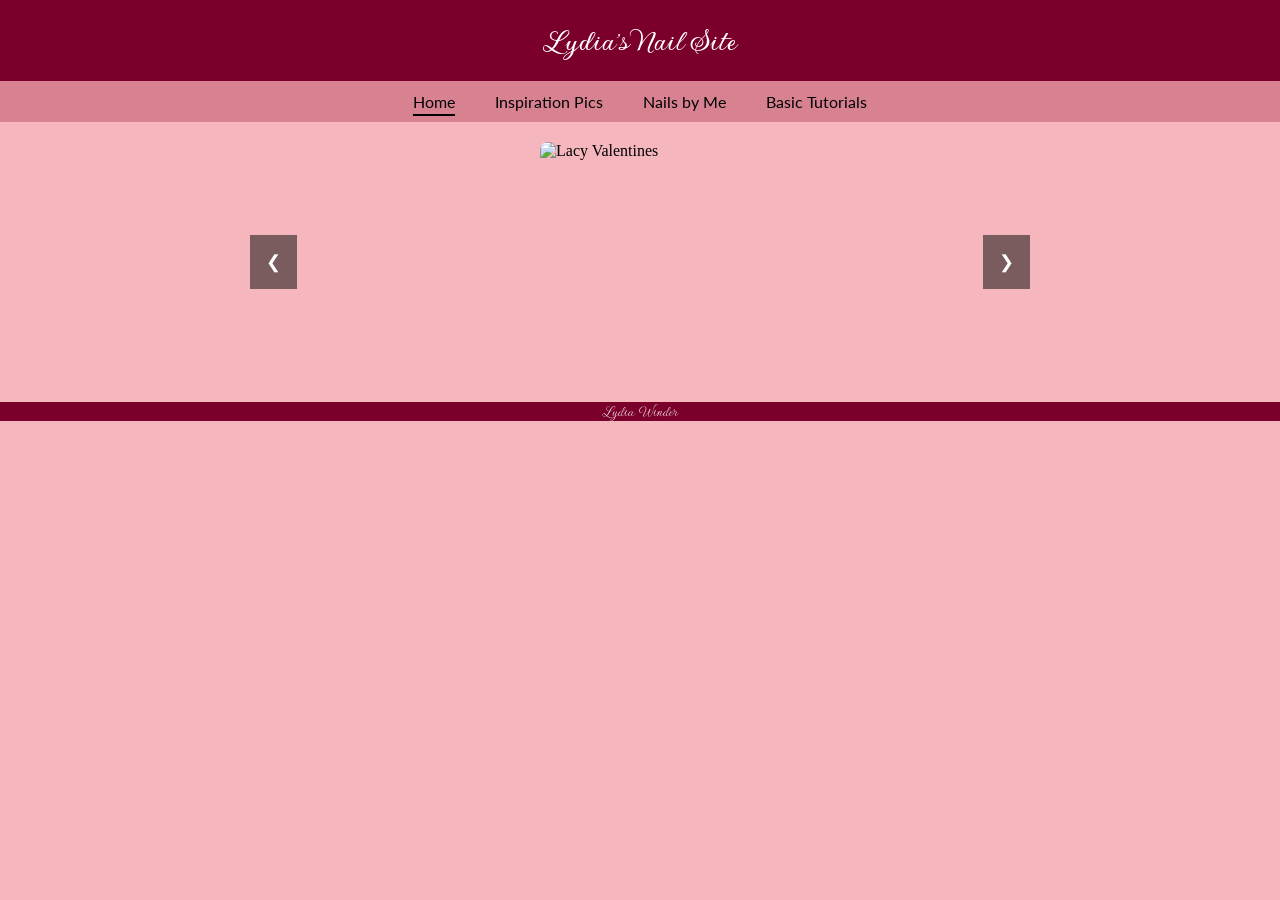
==== index.html @ 049b5295 "Add files via upload" ====
<!DOCTYPE html>
<html lang="en">
<head>
    <meta charset="UTF-8">
    <meta name="viewport" content="width=device-width, initial-scale=1.0">
    <title>Lydia's Nail Site</title>
    <link rel="preconnect" href="https://fonts.googleapis.com">
    <link rel="preconnect" href="https://fonts.gstatic.com" crossorigin>
    <link href="https://fonts.googleapis.com/css2?family=Gwendolyn:wght@400;700&display=swap" rel="stylesheet">
    <link rel="preconnect" href="https://fonts.googleapis.com">
    <link rel="preconnect" href="https://fonts.gstatic.com" crossorigin>
    <link href="https://fonts.googleapis.com/css2?family=Cause:wght@100..900&family=Gwendolyn:wght@400;700&family=Lato:ital,wght@0,100;0,300;0,400;0,700;0,900;1,100;1,300;1,400;1,700;1,900&display=swap" rel="stylesheet">
    
    <link rel="stylesheet" href="styles.css"></head>
    <script src="script.js" defer></script>
    
<body>
    <header>
        <h1>Lydia's Nail Site</h1>
    </header>
    
    <nav class="navbar">
        <ul>
            <li><a href="index.html" class="active">Home</a></li>
            <li><a href="inspiration.html">Inspiration Pics</a></li>
            <li><a href="myNails.html">Nails by Me</a></li>
            <li><a href="tutorials.html">Basic Tutorials</a></li>
        </ul>
    </nav>

   <div class="carousel">
    <div class="carousel-track">
        <div class="carousel-slide"><img src="Images/InspoBrown.jpg" alt="Inspo Brown Clone"></div>

        <div class="carousel-slide"><img src="Images/InspoLacyValentines.jpg" alt="Lacy Valentines"></div>
        <div class="carousel-slide"><img src="Images/InspoMultiColorFrench.jpg" alt="Multi Color French"></div>
        <div class="carousel-slide"><img src="Images/InspoBloom2.jpg" alt="Bloom 2"></div>
        <div class="carousel-slide"><img src="Images/InspoPinkBrownHeart.jpg" alt="Pink Brown Heart"></div>
        <div class="carousel-slide"><img src="Images/InspoBurgundyPolkaDot.jpg" alt="Burgundy Polka Dot"></div>
        <div class="carousel-slide"><img src="Images/InspoLittleBlackFlowers.jpg" alt="Little Black Flowers"></div>
        <div class="carousel-slide"><img src="Images/InspoBlueAndStrawberry.jpg" alt="Blue And Strawberry"></div>
        <div class="carousel-slide"><img src="Images/InspoPinkBloom.jpg" alt="Pink Bloom"></div>
        <div class="carousel-slide"><img src="Images/InspoPurpleStar.jpg" alt="Purple Star"></div>
        <div class="carousel-slide"><img src="Images/InspoBurgundyOutline.jpg" alt="Burgundy Outline"></div>
        <div class="carousel-slide"><img src="Images/InspoBloom1.jpg" alt="Bloom 1"></div>
        <div class="carousel-slide"><img src="Images/InspoBrown.jpg" alt="Brown"></div>

        <div class="carousel-slide"><img src="Images/InspoLacyValentines.jpg" alt="Lacy Valentines Clone"></div>
    </div>

    <!-- Navigation Buttons -->
    <button class="carousel-btn prev-btn" id="prevBtn">&#10094;</button>
    <button class="carousel-btn next-btn" id="nextBtn">&#10095;</button>
</div>

</body>

<footer>Lydia Winder</footer>

</html>
---- styles.css ----
/* affects everything *{
    border: black;
    border-style: dashed;
} */

body {
    margin: 0;
    padding: 0;
}

header {
    background-color: #7A002B;
    color: #FFFFFF;
    font-family: gwendolyn;
    width: 100%;
    padding: .2px;
}

header h1 {
    text-align: center;
}

nav {
    background-color: #D88291;
    padding: .2px;
    margin: .2px;
}

nav ul {
    list-style-type: none;
    margin: 10px;
    padding: 0px;
    display: flex;          /* Lays items out horizontally side-by-side */
    gap: 40px;              /* Adds spacing between each navigation item */
    align-items: center;
    justify-content: center; 
}

/* nav ul li {
    min-width: 100px;
    display: block;
} */

nav ul li a {
    font-family: lato;
    color: #000000;
    text-decoration: none;
}

nav a:hover {
    letter-spacing: 2px;
    font-weight: bold;
}

nav ul li a.active {
    text-decoration: underline;
    /* Optional: custom underline style/distance */
    text-underline-offset: 6px; 
    text-decoration-thickness: 2px;
}

body {
    background-color: #F5B7BD;
} 

h1 {
    font-family: gwendolyn;
    text-align: center;
}

.inspiration img {
  width: 100%;          
  max-width: 300px;
  height: 200px;
  object-fit: cover;
  border-radius: 8px; 
}

p {
    font-family: lato;
}

.myNails img {
    width: 100%;        /*keep image ratio*/      
    max-width: 300px;
    height: 200px;
    object-fit: cover;
    border-radius: 8px; 
}

iframe {
    border-radius: 4px; 
}

.video-grid {
    display: flex;
    flex-direction: row;
    flex-wrap: wrap;
    justify-content: center;
    gap: 50px;
    padding: 20px;
}

.video-card {
    display: flex;
    flex-direction: column;
    align-items: center;
    text-align: center;
}

.video-card iframe {
    width: 100%;
    height: 100%;
    border-radius: 4px;
    border: 0;
    display: block;
}

.video-container.vertical {
    width: 220px;
    height: 390px;
}

.video-container.horizontal {
    width: 320px;
    height: 180px;
}   

footer {
    background-color: #7A002B;
    color: #FFFFFF;
    font-family: gwendolyn;
    text-align: center;
}



/* index.html CAROUSEL */
.carousel {
  position: relative;
  max-width: 800px;
  margin: auto;
  overflow: hidden; /* Hides the other slides */
  border-radius: 8px;
}

.carousel-track {
  display: flex;
  transition: transform 0.5s ease-in-out; /* Creates the sliding animation */
}

.carousel-slide {
  min-width: 100%; /* Ensures each slide takes up full width of container */
  box-sizing: border-box;
  display: flex; /* Enables flexbox alignment */
  justify-content: center; /* Centers the image horizontally */
  align-items: center; /* Centers the image vertically */
  margin-top: 20px;
  margin-bottom: 20px;
}

.carousel-slide img {
  width: 200px;
  height: 240px;
  border-radius: 8px;
  display: block;
  object-fit: cover;
}

/* Navigation Buttons */
.carousel-btn {
  position: absolute;
  top: 50%;
  transform: translateY(-50%);
  background-color: rgba(0, 0, 0, 0.5);
  color: white;
  border: none;
  padding: 16px;
  cursor: pointer;
  font-size: 18px;
  transition: background-color 0.3s;
}

.carousel-btn:hover {
  background-color: rgba(0, 0, 0, 0.8);
}

.prev-btn { left: 10px; }
.next-btn { right: 10px; }
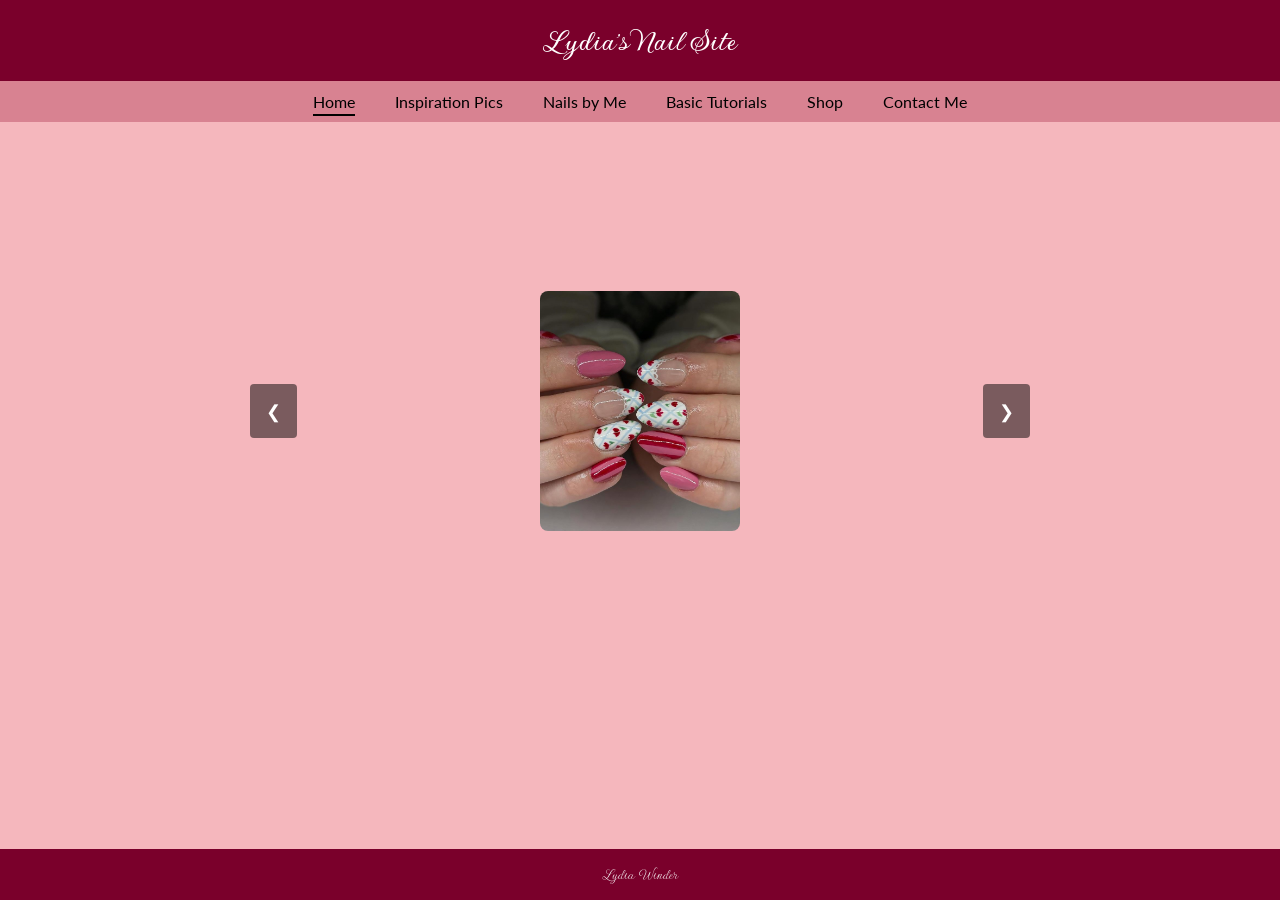
==== commit 9befe3ff: "Add full Nail Web Project Co-Authored-By: Claude Sonnet 5.5 <noreply@anthropic.com> Claude-Session: " ====
--- a/index.html
+++ b/index.html
@@ -7,8 +7,6 @@
     <link rel="preconnect" href="https://fonts.googleapis.com">
     <link rel="preconnect" href="https://fonts.gstatic.com" crossorigin>
     <link href="https://fonts.googleapis.com/css2?family=Gwendolyn:wght@400;700&display=swap" rel="stylesheet">
-    <link rel="preconnect" href="https://fonts.googleapis.com">
-    <link rel="preconnect" href="https://fonts.gstatic.com" crossorigin>
     <link href="https://fonts.googleapis.com/css2?family=Cause:wght@100..900&family=Gwendolyn:wght@400;700&family=Lato:ital,wght@0,100;0,300;0,400;0,700;0,900;1,100;1,300;1,400;1,700;1,900&display=swap" rel="stylesheet">
     
     <link rel="stylesheet" href="styles.css"></head>
@@ -25,6 +23,8 @@
             <li><a href="inspiration.html">Inspiration Pics</a></li>
             <li><a href="myNails.html">Nails by Me</a></li>
             <li><a href="tutorials.html">Basic Tutorials</a></li>
+            <li><a href="shop.html">Shop</a></li>
+            <li><a href="contact.html">Contact Me</a></li>
         </ul>
     </nav>
 
--- a/styles.css
+++ b/styles.css
@@ -3,9 +3,33 @@
     border-style: dashed;
 } */
 
-body {
+html, body {
+    height: 100%;
     margin: 0;
     padding: 0;
+}
+
+/* 1. Remove default browser margins and padding */
+html, body {
+  margin: 0;
+  padding: 0;
+  width: 100%;
+  overflow-x: hidden; /* Prevents horizontal scrollbar */
+}
+
+/* 2. Ensure padding/borders don't add extra width */
+*, *::before, *::after {
+  box-sizing: border-box;
+}
+
+body {
+    min-height: 100vh;
+    display: flex;
+    flex-direction: column;
+}
+
+main {
+    flex: 1 0 auto;
 }
 
 header {
@@ -18,8 +42,10 @@
 
 header h1 {
     text-align: center;
-}
-
+    color: #FFFFFF;
+}
+
+/* Navigation Bar */
 nav {
     background-color: #D88291;
     padding: .2px;
@@ -36,20 +62,19 @@
     justify-content: center; 
 }
 
-/* nav ul li {
-    min-width: 100px;
-    display: block;
-} */
 
 nav ul li a {
     font-family: lato;
     color: #000000;
     text-decoration: none;
+    display: inline-block;
+    transition: transform 0.3s ease;
 }
 
 nav a:hover {
     letter-spacing: 2px;
     font-weight: bold;
+    /* transform: scaleX(1.15); */
 }
 
 nav ul li a.active {
@@ -68,73 +93,7 @@
     text-align: center;
 }
 
-.inspiration img {
-  width: 100%;          
-  max-width: 300px;
-  height: 200px;
-  object-fit: cover;
-  border-radius: 8px; 
-}
-
-p {
-    font-family: lato;
-}
-
-.myNails img {
-    width: 100%;        /*keep image ratio*/      
-    max-width: 300px;
-    height: 200px;
-    object-fit: cover;
-    border-radius: 8px; 
-}
-
-iframe {
-    border-radius: 4px; 
-}
-
-.video-grid {
-    display: flex;
-    flex-direction: row;
-    flex-wrap: wrap;
-    justify-content: center;
-    gap: 50px;
-    padding: 20px;
-}
-
-.video-card {
-    display: flex;
-    flex-direction: column;
-    align-items: center;
-    text-align: center;
-}
-
-.video-card iframe {
-    width: 100%;
-    height: 100%;
-    border-radius: 4px;
-    border: 0;
-    display: block;
-}
-
-.video-container.vertical {
-    width: 220px;
-    height: 390px;
-}
-
-.video-container.horizontal {
-    width: 320px;
-    height: 180px;
-}   
-
-footer {
-    background-color: #7A002B;
-    color: #FFFFFF;
-    font-family: gwendolyn;
-    text-align: center;
-}
-
-
-
+/*Home Page*/
 /* index.html CAROUSEL */
 .carousel {
   position: relative;
@@ -186,4 +145,202 @@
 }
 
 .prev-btn { left: 10px; }
-.next-btn { right: 10px; }+.next-btn { right: 10px; }
+
+
+/* Inspiration Page */
+
+.inspiration img {
+  width: 100%;          
+  max-width: 300px;
+  height: 200px;
+  object-fit: cover;
+  border-radius: 8px; 
+}
+
+p {
+    font-family: lato;
+}
+
+
+/*** My Nails Page */
+.myNails img {
+    width: 100%;        /*keep image ratio*/      
+    max-width: 300px;
+    height: 200px;
+    object-fit: cover;
+    border-radius: 8px; 
+}
+
+
+/* Container to keep all image cards in a single horizontal line */
+.myNails {
+    display: flex;
+    flex-direction: row;
+    flex-wrap: nowrap;     /* Prevents images from dropping to a second row */
+    justify-content: center; /* Centers the image cards horizontally on the page */
+    overflow-x: auto;      /* Adds a horizontal scrollbar if screen is too narrow */
+    gap: 16px;             /* Spacing between image cards */
+    padding: 10px;
+}
+
+/* Individual image and caption wrapper */
+.myNails figure {
+    margin: 0;
+    text-align: center;
+    flex: 0 0 auto;         /* Prevents images from shrinking */
+}
+
+.myNails figure img {
+    display: block;
+    width: 200px;
+    height: 240px;
+    object-fit: cover;
+    border-radius: 8px;     /* Applied border-radius directly to the active image selector */
+}
+
+/* Caption styling underneath each image */
+.myNails figcaption {
+    margin-top: 8px;
+    font-size: 14px;
+    color: #000000;
+    font-family: lato;
+}
+
+/* Container set up with CSS Grid */
+.inspiration {
+    display: grid;
+    /* Forces exactly 4 equal-width columns per row */
+    grid-template-columns: repeat(4, 1fr); 
+    gap: 30px 20px;            /* 30px space between rows, 20px between columns */
+    justify-items: center;      /* Centers each item inside its grid column */
+    align-items: start;
+    max-width: 1100px;         /* Keeps grid bounded and centered on screen */
+    margin: 0 auto;            /* Centers the entire gallery container on the page */
+    padding: 20px;
+}
+
+/* Individual image/caption card formatting */
+.inspiration figure {
+    margin: 0;
+    text-align: center;
+}
+
+/* Consistent sizing for all inspiration photos */
+.inspiration figure img {
+    width: 200px;
+    height: 240px;
+    object-fit: cover;
+    border-radius: 8px;        /* Optional: smooth rounded corners */
+}
+
+.inspiration figure img,
+.myNails figure img {
+    width: 200px;
+    height: 240px;
+    object-fit: cover;
+    object-position: center;
+}
+
+/* Caption formatting underneath each image */
+.inspiration figcaption {
+    margin-top: 8px;
+    font-size: 14px;
+    color: #000000;
+    font-family: lato;
+}
+
+/* Optional: Automatically adjusts column count for smaller screens/phones */
+@media (max-width: 900px) {
+    .inspiration {
+        grid-template-columns: repeat(2, 1fr); /* Switches to 2 per row on smaller screens */
+    }
+}
+
+iframe {
+    border-radius: 4px; 
+}
+
+/*** Tutorials Page */
+
+.video-grid {
+    display: flex;
+    flex-direction: row;
+    flex-wrap: wrap;
+    justify-content: center;
+    gap: 50px;
+    padding: 20px;
+}
+
+.video-card {
+    display: flex;
+    flex-direction: column;
+    align-items: center;
+    text-align: center;
+}
+
+.video-card iframe {
+    width: 100%;
+    height: 100%;
+    border-radius: 4px;
+    border: 0;
+    display: block;
+}
+
+.video-container.vertical {
+    width: 220px;
+    height: 390px;
+}
+
+.video-container.horizontal {
+    width: 320px;
+    height: 180px;
+}   
+
+/* Contact Page */
+#contactH1 {
+    font-family: gwendolyn;
+    margin-left: 10px;
+    display: flex;
+    flex-direction: column;
+    align-items: flex-start; 
+}
+
+.form-container {
+    display: flex;
+    flex-direction: column;
+    align-items: flex-start; /* Aligns child elements (form) to the left */
+    font-family: lato;
+    margin-left: 10px;
+}
+
+
+#messageH3 {
+    font-family: Lato;
+    text-align: left;
+    padding: 0;
+}
+
+button {
+    background-color: #7A002B;
+    color: #FFFFFF;
+    font-family: lato;
+    padding: 10px 20px;
+    border: none;
+    border-radius: 4px;
+    cursor: pointer;
+}
+
+button:hover {
+    background-color: #9e244e;
+}
+
+footer {
+    background-color: #7A002B;
+    color: #FFFFFF;
+    font-family: gwendolyn;
+    text-align: center;
+    padding: 1rem;
+    margin-top: auto; /* Pushes footer to the bottom of the page */
+}
+
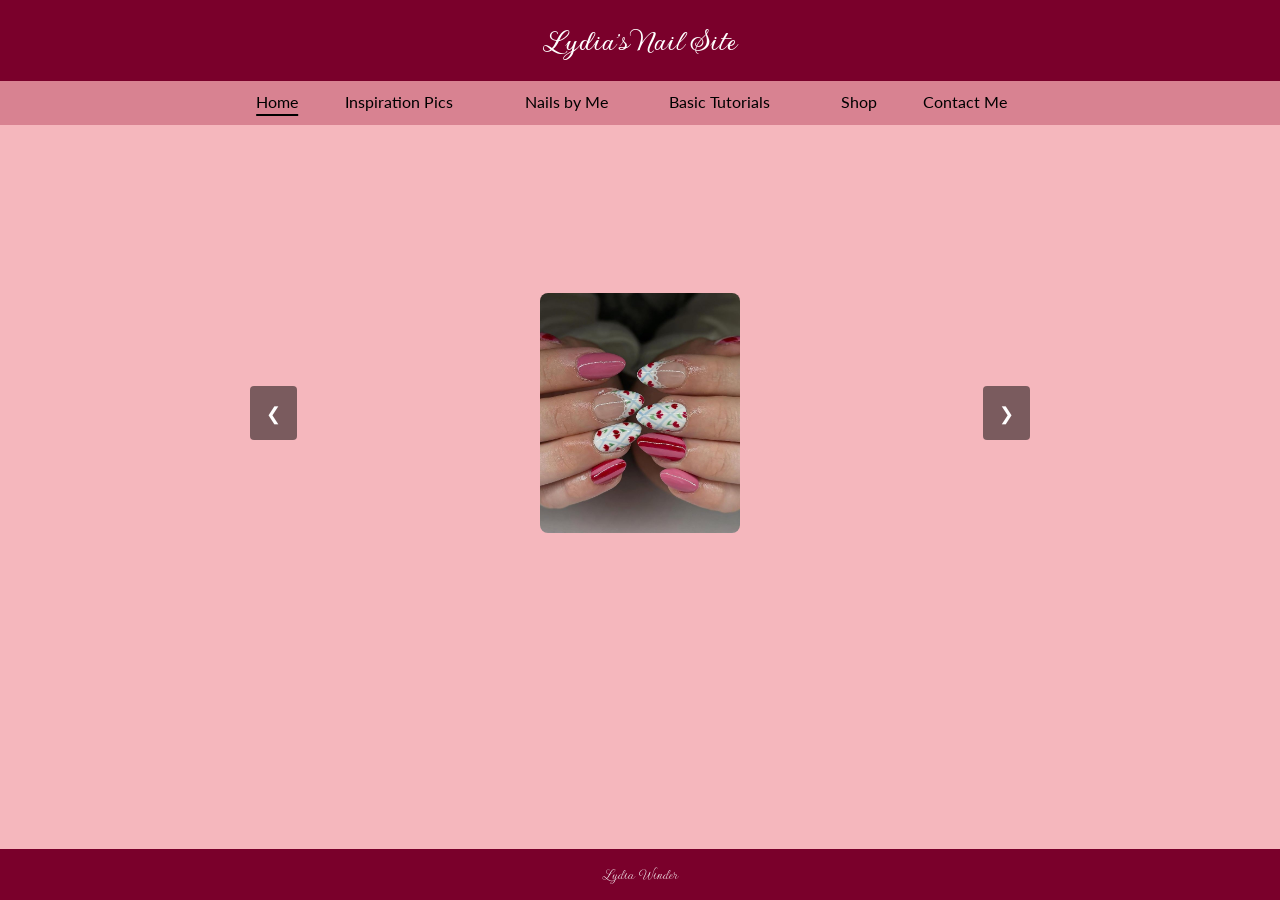
==== commit cbece43d: "Keep navbar links from shifting neighbors on hover Co-Authored-By: Claude Sonnet 5.5 <noreply@anthro" ====
--- a/index.html
+++ b/index.html
@@ -19,12 +19,12 @@
     
     <nav class="navbar">
         <ul>
-            <li><a href="index.html" class="active">Home</a></li>
-            <li><a href="inspiration.html">Inspiration Pics</a></li>
-            <li><a href="myNails.html">Nails by Me</a></li>
-            <li><a href="tutorials.html">Basic Tutorials</a></li>
-            <li><a href="shop.html">Shop</a></li>
-            <li><a href="contact.html">Contact Me</a></li>
+            <li><a href="index.html" class="active" data-text="Home">Home</a></li>
+            <li><a href="inspiration.html" data-text="Inspiration Pics">Inspiration Pics</a></li>
+            <li><a href="myNails.html" data-text="Nails by Me">Nails by Me</a></li>
+            <li><a href="tutorials.html" data-text="Basic Tutorials">Basic Tutorials</a></li>
+            <li><a href="shop.html" data-text="Shop">Shop</a></li>
+            <li><a href="contact.html" data-text="Contact Me">Contact Me</a></li>
         </ul>
     </nav>
 
--- a/styles.css
+++ b/styles.css
@@ -69,6 +69,18 @@
     text-decoration: none;
     display: inline-block;
     transition: transform 0.3s ease;
+}
+
+/* Hidden bold, spaced copy of the link text reserves the hovered width,
+   so hovering never shifts the neighboring links */
+nav ul li a::after {
+    content: attr(data-text);
+    display: block;
+    height: 0;
+    overflow: hidden;
+    visibility: hidden;
+    letter-spacing: 2px;
+    font-weight: bold;
 }
 
 nav a:hover {
@@ -344,3 +356,71 @@
     margin-top: auto; /* Pushes footer to the bottom of the page */
 }
 
+
+
+/* Shop Page */
+#shopH1 {
+    font-family: gwendolyn;
+    margin-left: 10px;
+}
+
+.shop-container {
+    display: flex;
+    flex-wrap: wrap;
+    gap: 2rem;
+    font-family: lato;
+    margin: 0 10px 2rem;
+}
+
+.shop-form, .cart {
+    flex: 1 1 320px;
+    border: 1px solid #7A002B;
+    border-radius: 6px;
+    padding: 1rem 1.25rem;
+}
+
+.shop-form h2, .cart h2 {
+    margin-top: 0;
+}
+
+.shop-form label {
+    display: block;
+    margin-bottom: 1rem;
+}
+
+.shop-form select, .shop-form input {
+    margin-left: 0.5rem;
+    padding: 4px;
+}
+
+.cart table {
+    width: 100%;
+    border-collapse: collapse;
+    margin-bottom: 1rem;
+}
+
+.cart th, .cart td {
+    text-align: left;
+    padding: 6px 4px;
+    border-bottom: 1px solid #ddd;
+}
+
+.cart .remove-btn {
+    padding: 2px 8px;
+}
+
+.cart-total {
+    font-size: 1.1rem;
+}
+
+button:disabled {
+    background-color: #b9a0a8;
+    cursor: not-allowed;
+}
+
+.order-message {
+    margin-top: 1rem;
+    padding: 0.75rem;
+    border-radius: 4px;
+    background-color: #f6e6ec;
+}
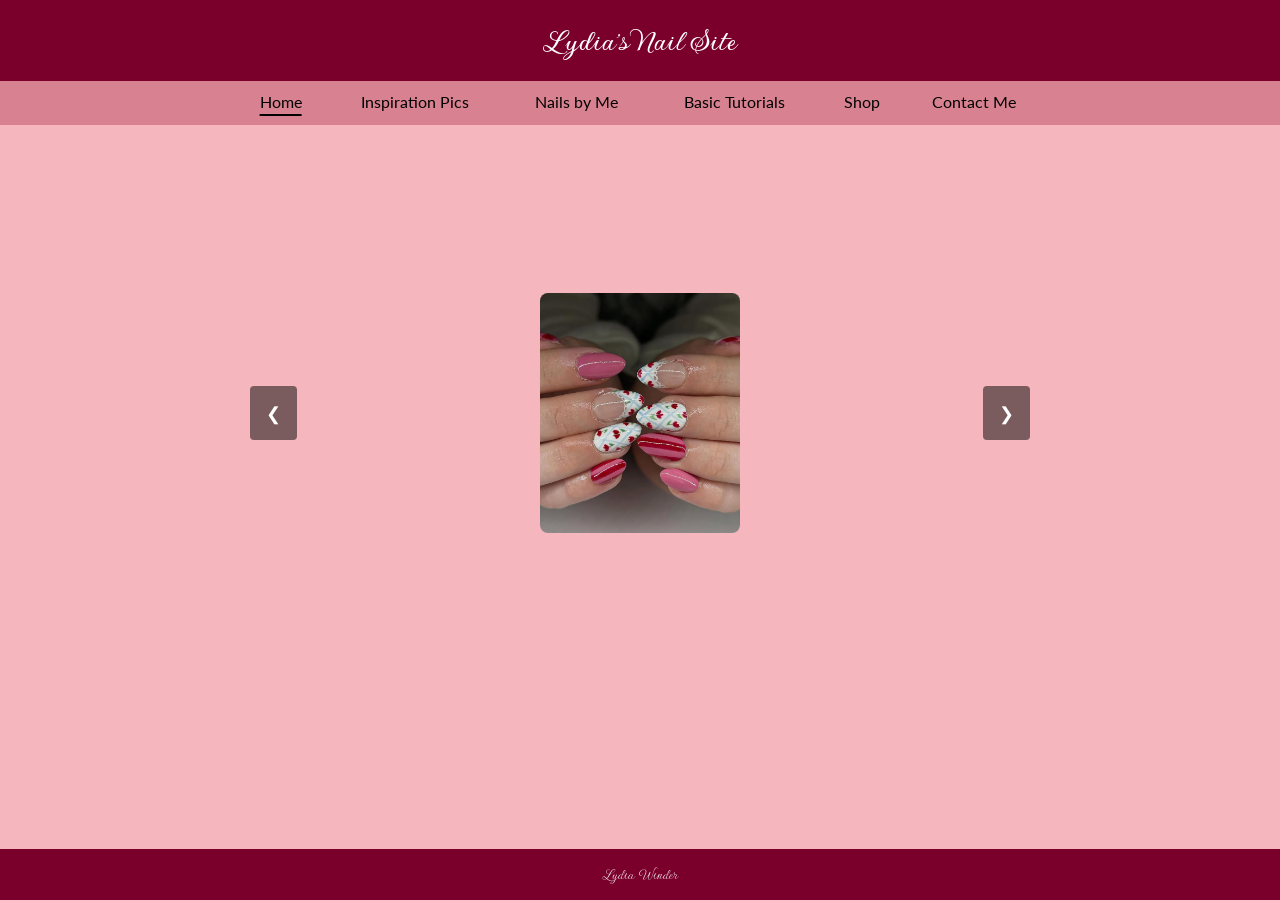
==== commit bcba61d9: "Link header to home and center navbar hover spacing Co-Authored-By: Claude Sonnet 5.5 <noreply@anthr" ====
--- a/index.html
+++ b/index.html
@@ -14,7 +14,7 @@
     
 <body>
     <header>
-        <h1>Lydia's Nail Site</h1>
+        <h1><a href="index.html">Lydia's Nail Site</a></h1>
     </header>
     
     <nav class="navbar">
--- a/styles.css
+++ b/styles.css
@@ -43,6 +43,11 @@
 header h1 {
     text-align: center;
     color: #FFFFFF;
+}
+
+header h1 a {
+    color: inherit;
+    text-decoration: none;
 }
 
 /* Navigation Bar */
@@ -68,6 +73,7 @@
     color: #000000;
     text-decoration: none;
     display: inline-block;
+    text-align: center;     /* Hover spacing grows outward from the center of the text */
     transition: transform 0.3s ease;
 }
 
